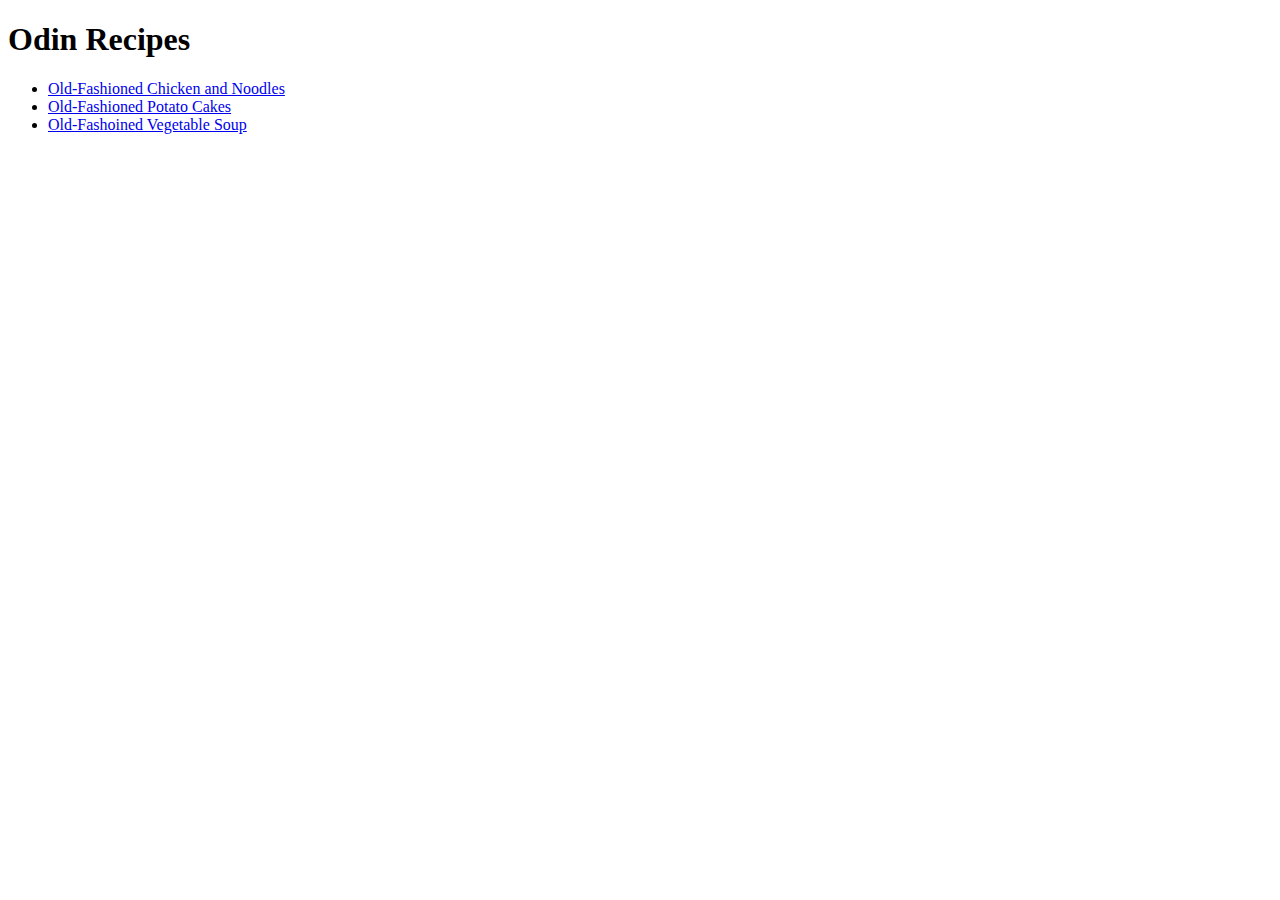
==== index.html @ b8fddee4 "Recipes Website" ====
<!DOCTYPE html>
<html lang="en">
<head>
    <meta charset="UTF-8">
    <meta name="viewport" content="width=device-width, initial-scale=1.0">
    <title>Recipes</title>
</head>
<body>
    <h1>Odin Recipes</h1>
    <ul>
        <li><a href="Recipes-proj/chicken_noodle.html">Old-Fashioned Chicken and Noodles</a></li>
        <li><a href="Recipes-proj/potato-cakes.html">Old-Fashioned Potato Cakes</li>
        <li><a href="Recipes-proj/vegatable_soup.html">Old-Fashoined Vegetable Soup</a></li>
    </ul>
    
</body>
</html>
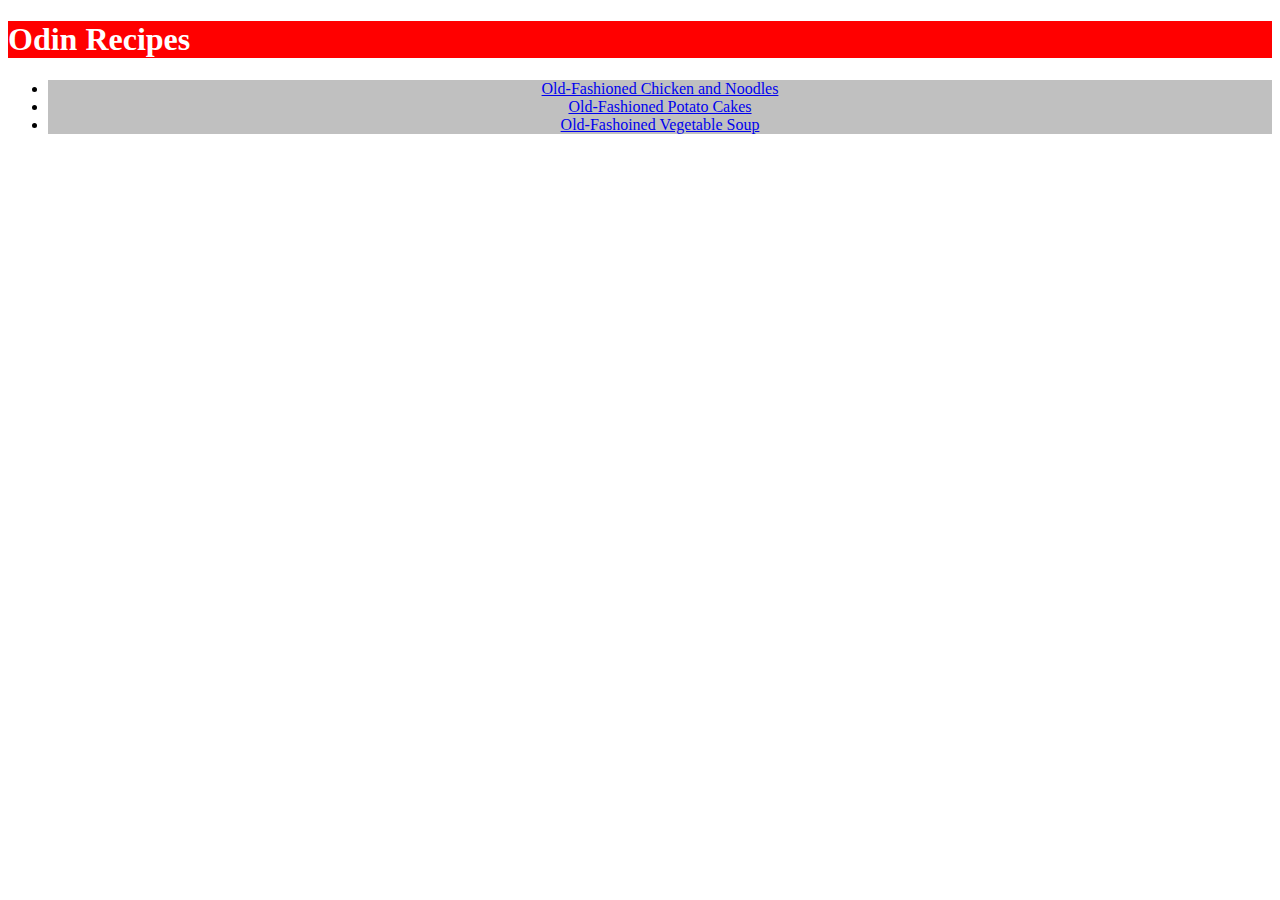
==== commit 614381ec: "Added CSS, not meant to look good just meant for practice." ====
--- a/index.html
+++ b/index.html
@@ -3,14 +3,15 @@
 <head>
     <meta charset="UTF-8">
     <meta name="viewport" content="width=device-width, initial-scale=1.0">
+    <link rel="stylesheet" type='text/css' href="styles.css">
     <title>Recipes</title>
 </head>
 <body>
-    <h1>Odin Recipes</h1>
+    <h1 class='heading'>Odin Recipes</h1>
     <ul>
-        <li><a href="Recipes-proj/chicken_noodle.html">Old-Fashioned Chicken and Noodles</a></li>
-        <li><a href="Recipes-proj/potato-cakes.html">Old-Fashioned Potato Cakes</li>
-        <li><a href="Recipes-proj/vegatable_soup.html">Old-Fashoined Vegetable Soup</a></li>
+        <li class='text'><a href="Recipes-proj/chicken_noodle.html">Old-Fashioned Chicken and Noodles</a></li>
+        <li class='text'><a href="Recipes-proj/potato-cakes.html">Old-Fashioned Potato Cakes</li>
+        <li class='text'><a href="Recipes-proj/vegatable_soup.html">Old-Fashoined Vegetable Soup</a></li>
     </ul>
     
 </body>
--- a/styles.css
+++ b/styles.css
@@ -0,0 +1,13 @@
+.heading{
+    font-family: 'Times New Roman', Times, serif;
+    background-color: red;
+    font-weight: bolder;
+    color: white;
+    
+}
+
+.text{
+    font-family: 'Times New Roman', Times, serif;
+    background-color: silver;
+    text-align: center;
+}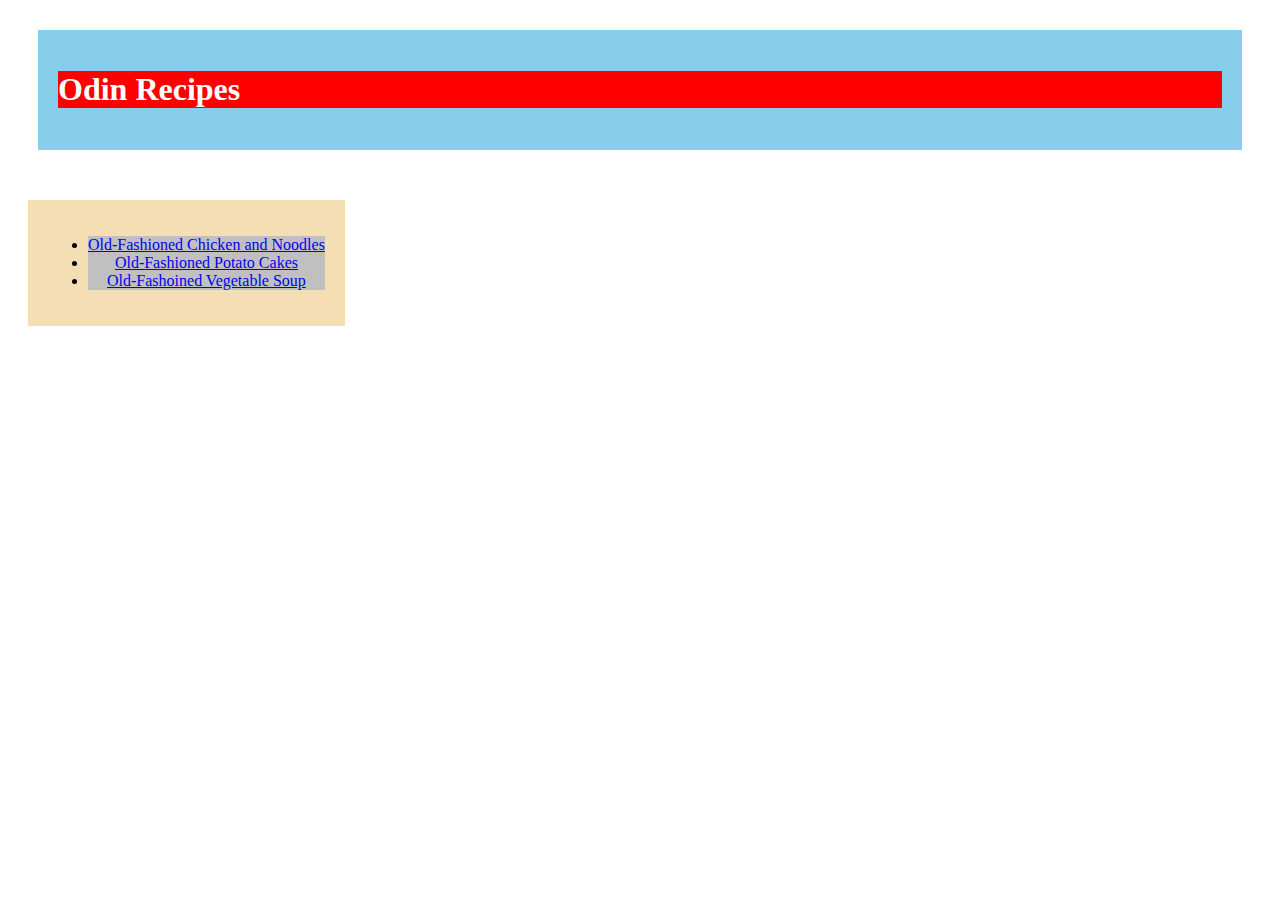
==== commit 86324b1a: "Experimenting with block styles and divs" ====
--- a/index.html
+++ b/index.html
@@ -7,12 +7,16 @@
     <title>Recipes</title>
 </head>
 <body>
+<div class="div1">
     <h1 class='heading'>Odin Recipes</h1>
+</div>
+<div class="div2">
     <ul>
         <li class='text'><a href="Recipes-proj/chicken_noodle.html">Old-Fashioned Chicken and Noodles</a></li>
         <li class='text'><a href="Recipes-proj/potato-cakes.html">Old-Fashioned Potato Cakes</li>
         <li class='text'><a href="Recipes-proj/vegatable_soup.html">Old-Fashoined Vegetable Soup</a></li>
     </ul>
+</div>
     
 </body>
 </html>--- a/styles.css
+++ b/styles.css
@@ -10,4 +10,18 @@
     font-family: 'Times New Roman', Times, serif;
     background-color: silver;
     text-align: center;
+}
+
+.div1{
+    display: block;
+    background-color: skyblue;
+    padding: 20px;
+    margin: 30px
+}
+
+.div2{
+    display: inline-block;
+    background-color: wheat;
+    padding: 20px;
+    margin: 20px;
 }